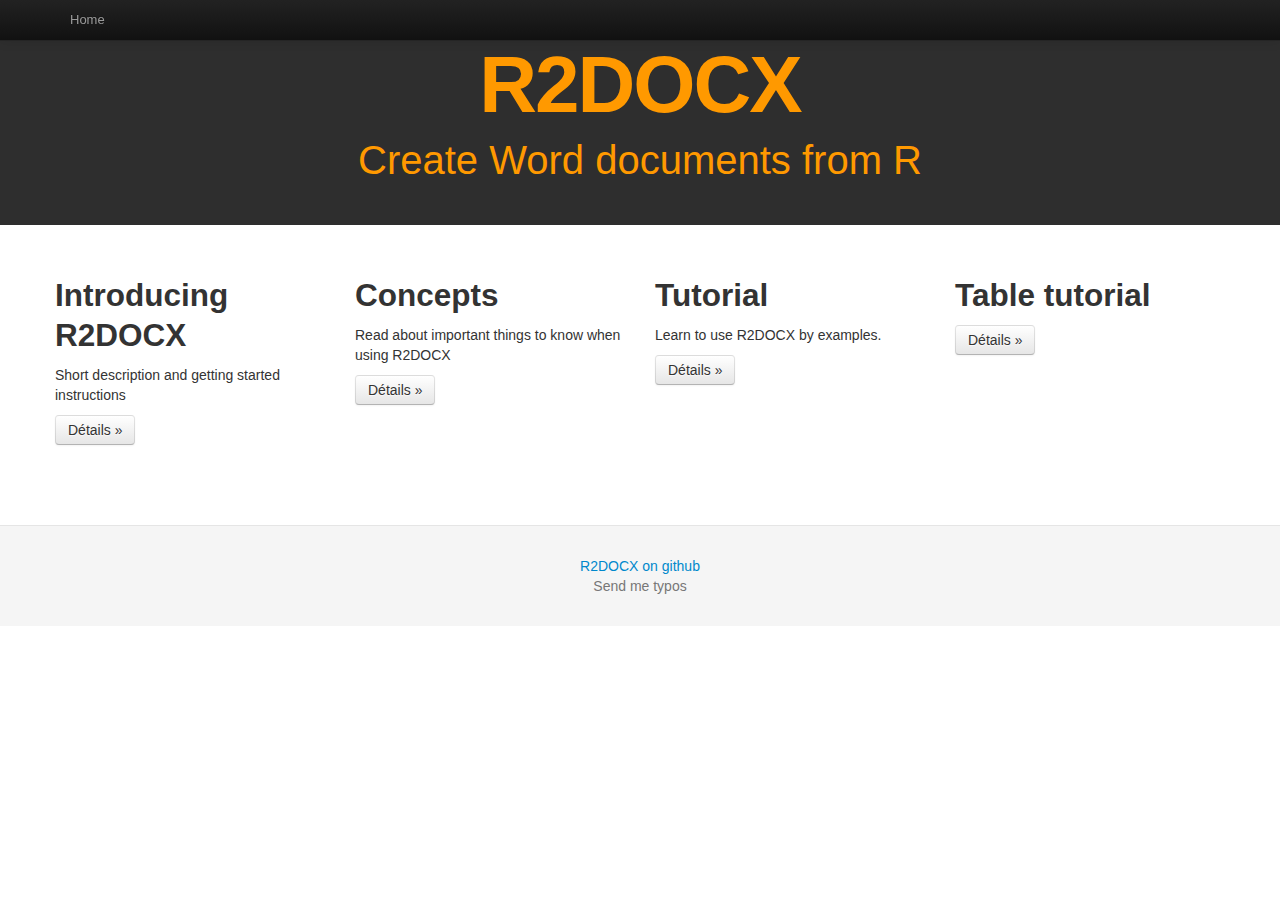
==== index.html @ 95972a30 "First pages commit" ====
<!DOCTYPE html>
<html>
<head>
    <meta name="viewport" content="width=device-width, initial-scale=1.0">
    <meta http-equiv="Content-type" content="text/html charset=UTF-8">
    <title>R2DOCX Documentation</title>
    <link href="css/bootstrap.min.css" rel="stylesheet">
    <link href="css/bootstrap-responsive.min.css" rel="stylesheet">
    <link href="css/docs.css" rel="stylesheet">
    <!-- Le HTML5 shim, for IE6-8 support of HTML5 elements -->
    <!--[if lt IE 9]>
      <script src="js/html5shiv.js"></script>
    <![endif]-->
</head>
<body>
<div class="navbar navbar-inverse navbar-fixed-top">
	<div class="navbar-inner">
		<div class="container">

			<div class="nav-collapse collapse">
				<ul class="nav">
					<li class="navmenu"><a class="dropdown-toggle" href="index.html">Home</a></li>
				</ul>

			</div>
		</div>
	</div>
</div>
<header class="jumbotron masthead" id="overview">
	<div class="container">
	    <h1>R2DOCX</h1>
		<p class="lead">Create Word documents from R</p>
	</div>
</header>
<div class="container">
	<div class="row">
	  <div class="span3" >
	    <h2>Introducing R2DOCX</h2>
	    <p>Short description and getting started instructions</p>
	    <p><a class="btn" href="presentation.html">D&eacute;tails &raquo;</a></p>
	  </div><!-- /.span4 -->
	  
	  <div class="span3">
	    <h2>Concepts</h2>
	    <p>Read about important things to know when using R2DOCX</p>
	    <p><a class="btn" href="details.html">D&eacute;tails &raquo;</a></p>
	  </div><!-- /.span4 -->

	
	  <div class="span3">
	    <h2>Tutorial</h2>
	    <p>Learn to use R2DOCX by examples.</p>
	    <p><a class="btn" href="tutorial.html">D&eacute;tails &raquo;</a></p>
	  </div><!-- /.span4 -->
	  
	  <div class="span3" >
	    <h2>Table tutorial</h2>
	    <p><a class="btn" href="tutorial_tables.html">D&eacute;tails &raquo;</a></p>
	  </div><!-- /.span4 -->
	  
	</div><!-- /.row -->
</div>

    <footer class="footer">
      <div class="container">
        <p><a href="https://github.com/davidgohel/R2DOCX">R2DOCX on github</a></p>
        <p>Send me typos</p>
      </div>
    </footer>
    
<script src="js/jquery-1.9.1.js"></script>
<script src="js/bootstrap.js"></script>
</body>
</html>
---- css/docs.css ----
.row {
  margin-top: 40px;
}

/* Add additional stylesheets below
-------------------------------------------------- */
/*
  Bootstrap's documentation styles
  Special styles for presenting Bootstrap's documentation and examples
*/



/* Body and structure
-------------------------------------------------- */

body {
  position: relative;
}

/* Code in headings */
h3 code {
  font-size: 14px;
  font-weight: normal;
}



/* Tweak navbar brand link to be super sleek
-------------------------------------------------- */

body > .navbar {
  font-size: 13px;
}

/* Change the docs' brand */
body > .navbar .brand {
  padding-right: 0;
  padding-left: 0;
  margin-left: 20px;
  float: left;
  font-weight: bold;
  color: #5a5a5a;
  text-shadow: 0 1px 0 rgba(255,255,255,.1), 0 0 30px rgba(255,255,255,.125);
  -webkit-transition: all .2s linear;
     -moz-transition: all .2s linear;
          transition: all .2s linear;
}
body > .navbar .brand:hover {
  text-decoration: none;
  text-shadow: 0 1px 0 rgba(255,255,255,.1), 0 0 30px rgba(255,255,255,.4);
}


/* Sections
-------------------------------------------------- */

/* padding for in-page bookmarks and fixed navbar */
section {
  padding-top: 30px;
}
section > .page-header,
section > .lead {
  color: #5a5a5a;
}
section > ul li {
  margin-bottom: 5px;
}

/* Separators (hr) */
.bs-docs-separator {
  margin: 40px 0 39px;
}

/* Faded out hr */
hr.soften {
  height: 1px;
  margin: 70px 0;
  background-image: -webkit-linear-gradient(left, rgba(0,0,0,0), rgba(0,0,0,.1), rgba(0,0,0,0));
  background-image:    -moz-linear-gradient(left, rgba(0,0,0,0), rgba(0,0,0,.1), rgba(0,0,0,0));
  background-image:     -ms-linear-gradient(left, rgba(0,0,0,0), rgba(0,0,0,.1), rgba(0,0,0,0));
  background-image:      -o-linear-gradient(left, rgba(0,0,0,0), rgba(0,0,0,.1), rgba(0,0,0,0));
  border: 0;
}



/* Jumbotrons
-------------------------------------------------- */

/* Base class
------------------------- */
.jumbotron {
  position: relative;
  padding: 20px 0;
  text-align: center;
  background-color: rgb(46,46,46);
}
.jumbotron h1 {
  font-size: 80px;
  font-weight: bold;
  letter-spacing: -1px;
  line-height: 1;
}
.jumbotron p {
  font-size: 24px;
  font-weight: 300;
  line-height: 1.25;
  margin-bottom: 30px;
}

/* Link styles (used on .masthead-links as well) */
.jumbotron a {
  color: #fff;
  color: rgba(255,255,255,.5);
  -webkit-transition: all .2s ease-in-out;
     -moz-transition: all .2s ease-in-out;
          transition: all .2s ease-in-out;
}
.jumbotron a:hover {
  color: #fff;
  text-shadow: 0 0 10px rgba(255,255,255,.25);
}

/* Download button */
.masthead .btn {
  padding: 19px 24px;
  font-size: 24px;
  font-weight: 200;
  color: #fff; /* redeclare to override the `.jumbotron a` */
  border: 0;
  -webkit-border-radius: 6px;
     -moz-border-radius: 6px;
          border-radius: 6px;
  -webkit-box-shadow: inset 0 1px 0 rgba(255,255,255,.1), 0 1px 5px rgba(0,0,0,.25);
     -moz-box-shadow: inset 0 1px 0 rgba(255,255,255,.1), 0 1px 5px rgba(0,0,0,.25);
          box-shadow: inset 0 1px 0 rgba(255,255,255,.1), 0 1px 5px rgba(0,0,0,.25);
  -webkit-transition: none;
     -moz-transition: none;
          transition: none;
}
.masthead .btn:hover {
  -webkit-box-shadow: inset 0 1px 0 rgba(255,255,255,.1), 0 1px 5px rgba(0,0,0,.25);
     -moz-box-shadow: inset 0 1px 0 rgba(255,255,255,.1), 0 1px 5px rgba(0,0,0,.25);
          box-shadow: inset 0 1px 0 rgba(255,255,255,.1), 0 1px 5px rgba(0,0,0,.25);
}
.masthead .btn:active {
  -webkit-box-shadow: inset 0 2px 4px rgba(0,0,0,.1), 0 1px 0 rgba(255,255,255,.1);
     -moz-box-shadow: inset 0 2px 4px rgba(0,0,0,.1), 0 1px 0 rgba(255,255,255,.1);
          box-shadow: inset 0 2px 4px rgba(0,0,0,.1), 0 1px 0 rgba(255,255,255,.1);
}


/* Pattern overlay
------------------------- */
.jumbotron .container {
  position: relative;
  z-index: 2;
}
.jumbotron:after {
  content: '';
  display: block;
  position: absolute;
  top: 0;
  right: 0;
  bottom: 0;
  left: 0;
  background: url(../img/bs-docs-masthead-pattern.png) repeat center center;
  opacity: .4;
}
@media
only screen and (-webkit-min-device-pixel-ratio: 2),
only screen and (   min--moz-device-pixel-ratio: 2),
only screen and (     -o-min-device-pixel-ratio: 2/1) {

  .jumbotron:after {
    background-size: 150px 150px;
  }

}

/* Masthead (docs home)
------------------------- */
.masthead {
  padding: 35px 0 10px;
  margin-bottom: 0;
  color: rgb(255,153,0);
}
.masthead h1 {
  font-size: 80px;
  line-height: 1;
  letter-spacing: -2px;
}
.masthead p {
  font-size: 40px;
  font-weight: 100;
  line-height: 1.25;
}

/* Textual links in masthead */
.masthead-links {
  margin: 0;
  list-style: none;
}
.masthead-links li {
  display: inline;
  padding: 0 10px;
  color: rgba(255,255,255,.25);
}

/* Social proof buttons from GitHub & Twitter */
.bs-docs-social {
  padding: 15px 0;
  text-align: center;
  background-color: #f5f5f5;
  border-top: 1px solid #fff;
  border-bottom: 1px solid #ddd;
}

/* Quick links on Home */
.bs-docs-social-buttons {
  margin-left: 0;
  margin-bottom: 0;
  padding-left: 0;
  list-style: none;
}
.bs-docs-social-buttons li {
  display: inline-block;
  padding: 5px 8px;
  line-height: 1;
  *display: inline;
  *zoom: 1;
}

/* Subhead (other pages)
------------------------- */
.subhead {
  text-align: left;
  border-bottom: 1px solid #ddd;
}
.subhead h1 {
  font-size: 60px;
}
.subhead p {
  margin-bottom: 20px;
}
.subhead .navbar {
  display: none;
}





/* Footer
-------------------------------------------------- */

.footer {
  text-align: center;
  padding: 30px 0;
  margin-top: 70px;
  border-top: 1px solid #e5e5e5;
  background-color: #f5f5f5;
}
.footer p {
  margin-bottom: 0;
  color: #777;
}
.footer-links {
  margin: 10px 0;
}
.footer-links li {
  display: inline;
  padding: 0 2px;
}
.footer-links li:first-child {
  padding-left: 0;
}





/* Mini layout previews
-------------------------------------------------- */
.mini-layout {
  border: 1px solid #ddd;
  -webkit-border-radius: 6px;
     -moz-border-radius: 6px;
          border-radius: 6px;
  -webkit-box-shadow: 0 1px 2px rgba(0,0,0,.075);
     -moz-box-shadow: 0 1px 2px rgba(0,0,0,.075);
          box-shadow: 0 1px 2px rgba(0,0,0,.075);
}
.mini-layout,
.mini-layout .mini-layout-body,
.mini-layout.fluid .mini-layout-sidebar {
  height: 300px;
}
.mini-layout {
  margin-bottom: 20px;
  padding: 9px;
}
.mini-layout div {
  -webkit-border-radius: 3px;
     -moz-border-radius: 3px;
          border-radius: 3px;
}
.mini-layout .mini-layout-body {
  background-color: #dceaf4;
  margin: 0 auto;
  width: 70%;
}
.mini-layout.fluid .mini-layout-sidebar,
.mini-layout.fluid .mini-layout-header,
.mini-layout.fluid .mini-layout-body {
  float: left;
}
.mini-layout.fluid .mini-layout-sidebar {
  background-color: #bbd8e9;
  width: 20%;
}
.mini-layout.fluid .mini-layout-body {
  width: 77.5%;
  margin-left: 2.5%;
}





/* Misc
-------------------------------------------------- */

/* Make tables spaced out a bit more */
h2 + table,
h3 + table,
h4 + table,
h2 + .row {
  margin-top: 5px;
}



/* Fake the :focus state to demo it */
.focused {
  border-color: rgba(82,168,236,.8);
  -webkit-box-shadow: inset 0 1px 3px rgba(0,0,0,.1), 0 0 8px rgba(82,168,236,.6);
     -moz-box-shadow: inset 0 1px 3px rgba(0,0,0,.1), 0 0 8px rgba(82,168,236,.6);
          box-shadow: inset 0 1px 3px rgba(0,0,0,.1), 0 0 8px rgba(82,168,236,.6);
  outline: 0;
}

/* For input sizes, make them display block */
.docs-input-sizes select,
.docs-input-sizes input[type=text] {
  display: block;
  margin-bottom: 9px;
}

/* Icons
------------------------- */
.the-icons {
  margin-left: 0;
  list-style: none;
}
.the-icons li {
  float: left;
  width: 25%;
  line-height: 25px;
}
.the-icons i:hover {
  background-color: rgba(255,0,0,.25);
}





/* Sidenav for Docs
-------------------------------------------------- */

.bs-docs-sidenav {
  width: 228px;
  margin: 30px 0 0;
  padding: 0;
  background-color: #fff;
  -webkit-border-radius: 6px;
     -moz-border-radius: 6px;
          border-radius: 6px;
  -webkit-box-shadow: 0 1px 4px rgba(0,0,0,.065);
     -moz-box-shadow: 0 1px 4px rgba(0,0,0,.065);
          box-shadow: 0 1px 4px rgba(0,0,0,.065);
}
.bs-docs-sidenav > li > a {
  display: block;
  width: 190px \9;
  margin: 0 0 -1px;
  padding: 8px 14px;
  border: 1px solid #e5e5e5;
}
.bs-docs-sidenav > li:first-child > a {
  -webkit-border-radius: 6px 6px 0 0;
     -moz-border-radius: 6px 6px 0 0;
          border-radius: 6px 6px 0 0;
}
.bs-docs-sidenav > li:last-child > a {
  -webkit-border-radius: 0 0 6px 6px;
     -moz-border-radius: 0 0 6px 6px;
          border-radius: 0 0 6px 6px;
}
.bs-docs-sidenav > .active > a {
  position: relative;
  z-index: 2;
  padding: 9px 15px;
  border: 0;
  text-shadow: 0 1px 0 rgba(0,0,0,.15);
  -webkit-box-shadow: inset 1px 0 0 rgba(0,0,0,.1), inset -1px 0 0 rgba(0,0,0,.1);
     -moz-box-shadow: inset 1px 0 0 rgba(0,0,0,.1), inset -1px 0 0 rgba(0,0,0,.1);
          box-shadow: inset 1px 0 0 rgba(0,0,0,.1), inset -1px 0 0 rgba(0,0,0,.1);
}
/* Chevrons */
.bs-docs-sidenav .icon-chevron-right {
  float: right;
  margin-top: 2px;
  margin-right: -6px;
  opacity: .25;
}
.bs-docs-sidenav > li > a:hover {
  background-color: #f5f5f5;
}
.bs-docs-sidenav a:hover .icon-chevron-right {
  opacity: .5;
}
.bs-docs-sidenav .active .icon-chevron-right,
.bs-docs-sidenav .active a:hover .icon-chevron-right {
  background-image: url(../img/glyphicons-halflings-white.png);
  opacity: 1;
}
.bs-docs-sidenav.affix {
  top: 40px;
}
.bs-docs-sidenav.affix-bottom {
  position: absolute;
  top: auto;
  bottom: 270px;
}




/* Responsive
-------------------------------------------------- */

/* Desktop large
------------------------- */
@media (min-width: 1200px) {
  .bs-docs-container {
    max-width: 970px;
  }
  .bs-docs-sidenav {
    width: 258px;
  }
  .bs-docs-sidenav > li > a {
    width: 230px \9; /* Override the previous IE8-9 hack */
  }
}

/* Desktop
------------------------- */
@media (max-width: 980px) {
  /* Unfloat brand */
  body > .navbar-fixed-top .brand {
    float: left;
    margin-left: 0;
    padding-left: 10px;
    padding-right: 10px;
  }

  /* Inline-block quick links for more spacing */
  .quick-links li {
    display: inline-block;
    margin: 5px;
  }

  /* When affixed, space properly */
  .bs-docs-sidenav {
    top: 0;
    width: 218px;
    margin-top: 30px;
    margin-right: 0;
  }
}

/* Tablet to desktop
------------------------- */
@media (min-width: 768px) and (max-width: 979px) {
  /* Remove any padding from the body */
  body {
    padding-top: 0;
  }
  /* Widen masthead and social buttons to fill body padding */
  .jumbotron {
    margin-top: -20px; /* Offset bottom margin on .navbar */
  }
  /* Adjust sidenav width */
  .bs-docs-sidenav {
    width: 166px;
    margin-top: 20px;
  }
  .bs-docs-sidenav.affix {
    top: 0;
  }
}

/* Tablet
------------------------- */
@media (max-width: 767px) {
  /* Remove any padding from the body */
  body {
    padding-top: 0;
  }

  /* Widen masthead and social buttons to fill body padding */
  .jumbotron {
    padding: 40px 20px;
    margin-top:   -20px; /* Offset bottom margin on .navbar */
    margin-right: -20px;
    margin-left:  -20px;
  }
  .masthead h1 {
    font-size: 90px;
  }
  .masthead p,
  .masthead .btn {
    font-size: 24px;
  }

  .bs-docs-social {
    margin: 0 -20px;
  }

  /* Sidenav */
  .bs-docs-sidenav {
    width: auto;
    margin-bottom: 20px;
  }
  .bs-docs-sidenav.affix {
    position: static;
    width: auto;
    top: 0;
  }

  /* Unfloat the back to top link in footer */
  .footer {
    margin-left: -20px;
    margin-right: -20px;
    padding-left: 20px;
    padding-right: 20px;
  }
  .footer p {
    margin-bottom: 9px;
  }
}

/* Landscape phones
------------------------- */
@media (max-width: 480px) {
  /* Remove padding above jumbotron */
  body {
    padding-top: 0;
  }

  /* Change up some type stuff */
  h2 small {
    display: block;
  }

  /* Downsize the jumbotrons */
  .jumbotron h1 {
    font-size: 45px;
  }
  .jumbotron p,
  .jumbotron .btn {
    font-size: 18px;
  }
  .jumbotron .btn {
    display: block;
    margin: 0 auto;
  }

  /* center align subhead text like the masthead */
  .subhead h1,
  .subhead p {
    text-align: center;
  }

  

  /* Do our best to make tables work in narrow viewports */
  table code {
    white-space: normal;
    word-wrap: break-word;
    word-break: break-all;
  }

  

  /* Tighten up footer */
  .footer {
    padding-top: 20px;
    padding-bottom: 20px;
  }
}
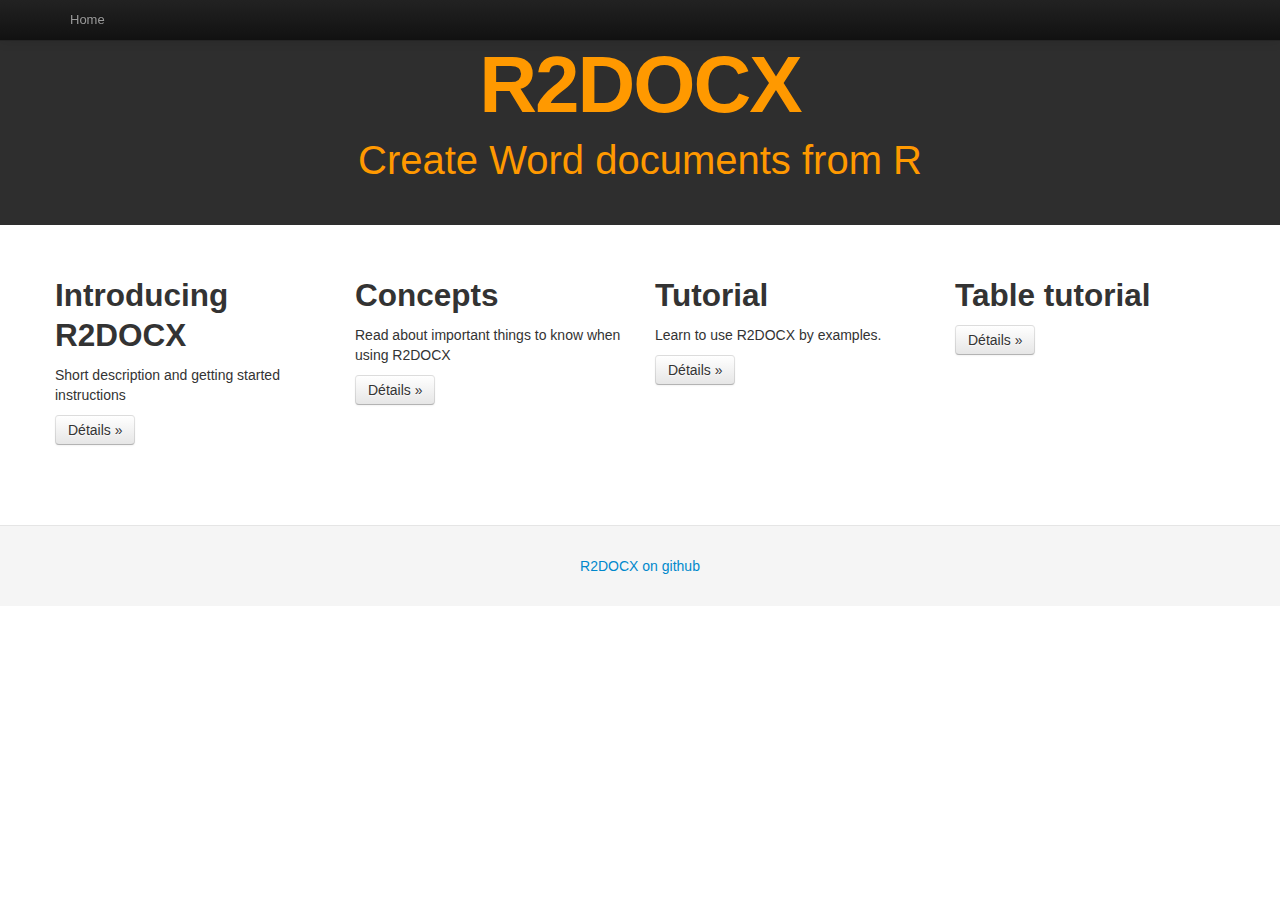
==== commit c67e184d: "typo" ====
--- a/index.html
+++ b/index.html
@@ -64,7 +64,6 @@
     <footer class="footer">
       <div class="container">
         <p><a href="https://github.com/davidgohel/R2DOCX">R2DOCX on github</a></p>
-        <p>Send me typos</p>
       </div>
     </footer>
     
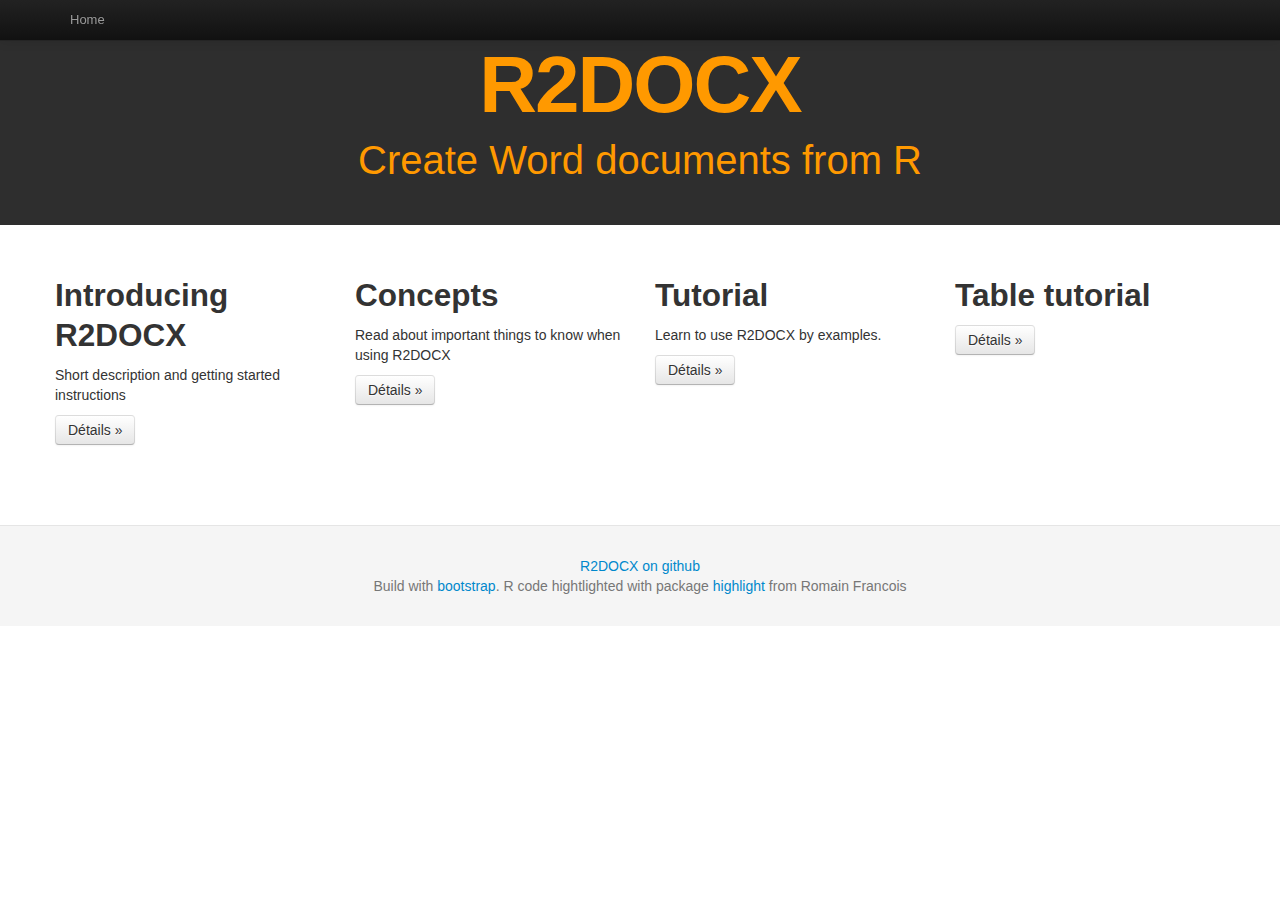
==== commit 125137e4: "add ref" ====
--- a/index.html
+++ b/index.html
@@ -64,6 +64,7 @@
     <footer class="footer">
       <div class="container">
         <p><a href="https://github.com/davidgohel/R2DOCX">R2DOCX on github</a></p>
+      	<p>Build with <a href="http://twitter.github.io/bootstrap/">bootstrap</a>. R code hightlighted with package <a href="http://cran.r-project.org/web/packages/highlight/index.html">highlight</a> from Romain Francois</p>
       </div>
     </footer>
     
